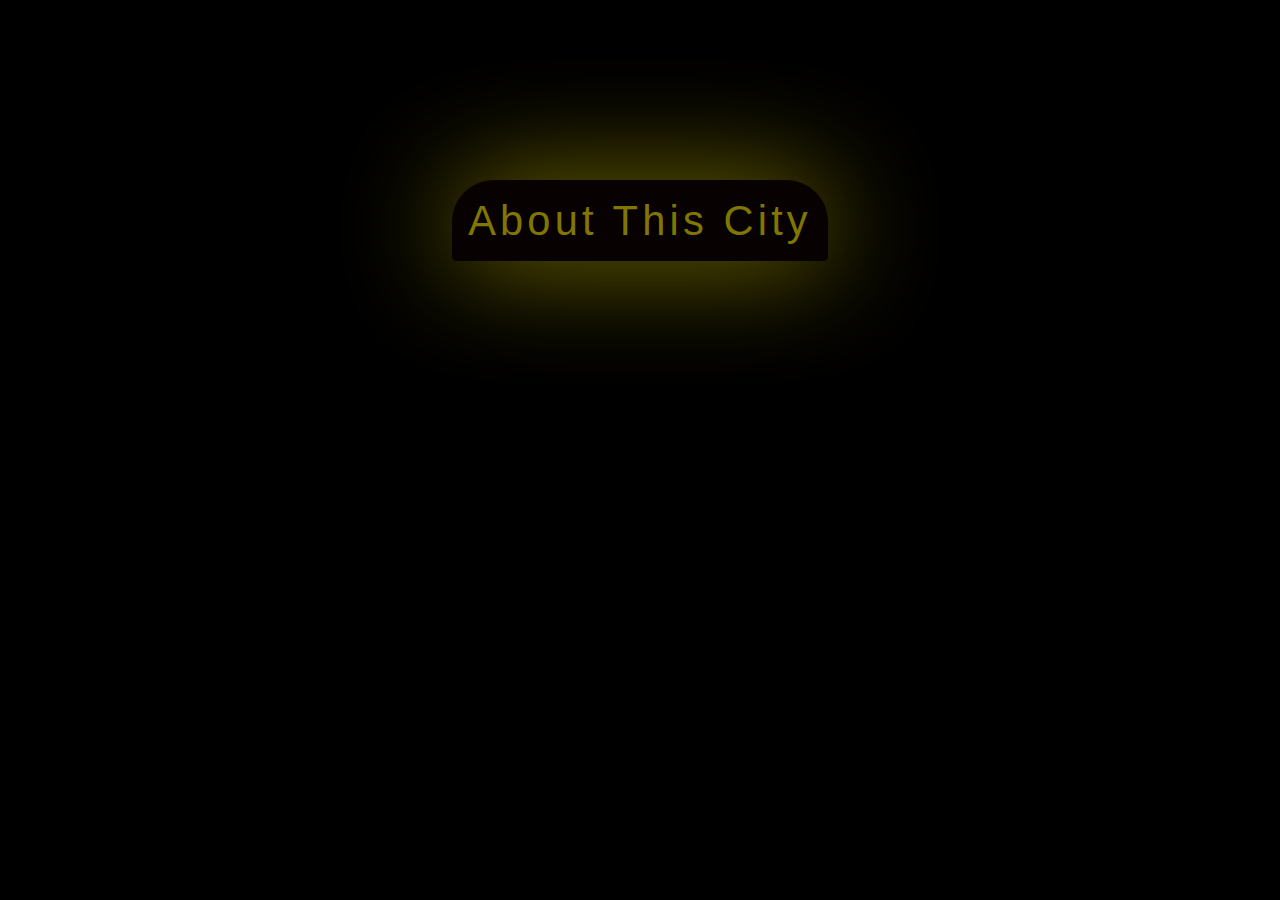
==== about2.html @ 737b9f4a "Create about2.html" ====
<!DOCTYPE html>
<html lang="en" class="gr__explorerscity_com"><head>
    <!-- Global site tag (gtag.js) - Google Analytics -->
    <script type="text/javascript" async="" src="https://www.google-analytics.com/analytics.js"></script><script async="" src="https://www.googletagmanager.com/gtag/js?id=UA-10649734-18"></script>
    <script>
        window.dataLayer = window.dataLayer || [];
        function gtag() { dataLayer.push(arguments); }
        gtag('js', new Date());

        gtag('config', 'UA-10649734-18');
    </script>

    <meta charset="UTF-8">
    <meta name="viewport" content="width=device-width, initial-scale=1.0">
    <meta http-equiv="X-UA-Compatible" content="ie=edge">
    <title>About Explorers City</title>
    <link rel="stylesheet" href="explore.css">
</head>

<body data-gr-c-s-loaded="true">

    <div id="container">
        
    </div>
    <button onclick="fadeOut()">About This City</button>

    <script>
        var fadeOut = function() {
            var container = document.getElementById('container');
            var unit = 1;                        

            setInterval(function () {
                unit -= 0.2;
                
                container.style.opacity = unit; //For real browsers;
                container.style.filter = "alpha(opacity=" + unit + ")"; //For IE;
            }, 100);

            setTimeout(function () {
                window.location.href = "/explore";
            }, 1000);
        };        
    </script>



</body></html>
---- explore.css ----
body, button {
    background-color: black;
    text-align: center;

}

body {
    animation-name: fade-in;
    animation-duration: 8s;
    animation-iteration-count: 1;
}

@keyframes fade-in {
    0%   {opacity: 0;}
    100% {display: 1;}
}

#container {
    animation-name: xample;
    animation-duration: 8s;
    animation-iteration-count: infinite;
    width: 20em;
    margin: 0 auto;
    border-radius: 5em; 
    margin-top: 20vh;    
}

@keyframes xample {
    0%   {box-shadow: 0 0 1px #807600, inset 0 0 4px #807600;}
    50%  {box-shadow: 0 0 1px #807600, inset 0 0 11px #807600;}
    100% {box-shadow: 0 0 1px #807600, inset 0 0 4px #807600;}
}

.title {
    color: black;
    text-shadow: 1px 1px 111px #008033;
    font-size: 3em;
    font-family: Impact, Haettenschweiler, 'Arial Narrow Bold', sans-serif;
    font-weight: bold;
    position: relative;
}

#the {
    font-size: 1.5rem;
    bottom: -30px;
    left: -48px;
    z-index: -1;
}

#city {
    bottom: -113px;
    left: 14px;
    z-index: -2;
}

button {
    animation-name: example;
    animation-delay: 5s;
    animation-duration: 8s;
    animation-iteration-count: infinite; 
    background-color: #080101;
    border: none;
    border-radius: 1em 1em 0.1em 0.1em;   
    box-shadow: 1px 1px 111px #807600;
    color: #807600;
    font-size: 2.6em;
    font-family: Impact, Haettenschweiler, 'Arial Narrow Bold', sans-serif;
    letter-spacing: 0.1em;
    outline: none;
    padding: 0.4em;
}

@keyframes example {
    0%   {box-shadow: 0 0 65px #807600, inset 0 0 9px #807600;}
    50%  {box-shadow: 0 0 141px #807600, inset 0 0 3px #807600;}
    100% {box-shadow: 0 0 65px #807600, inset 0 0 9px #807600;}
}
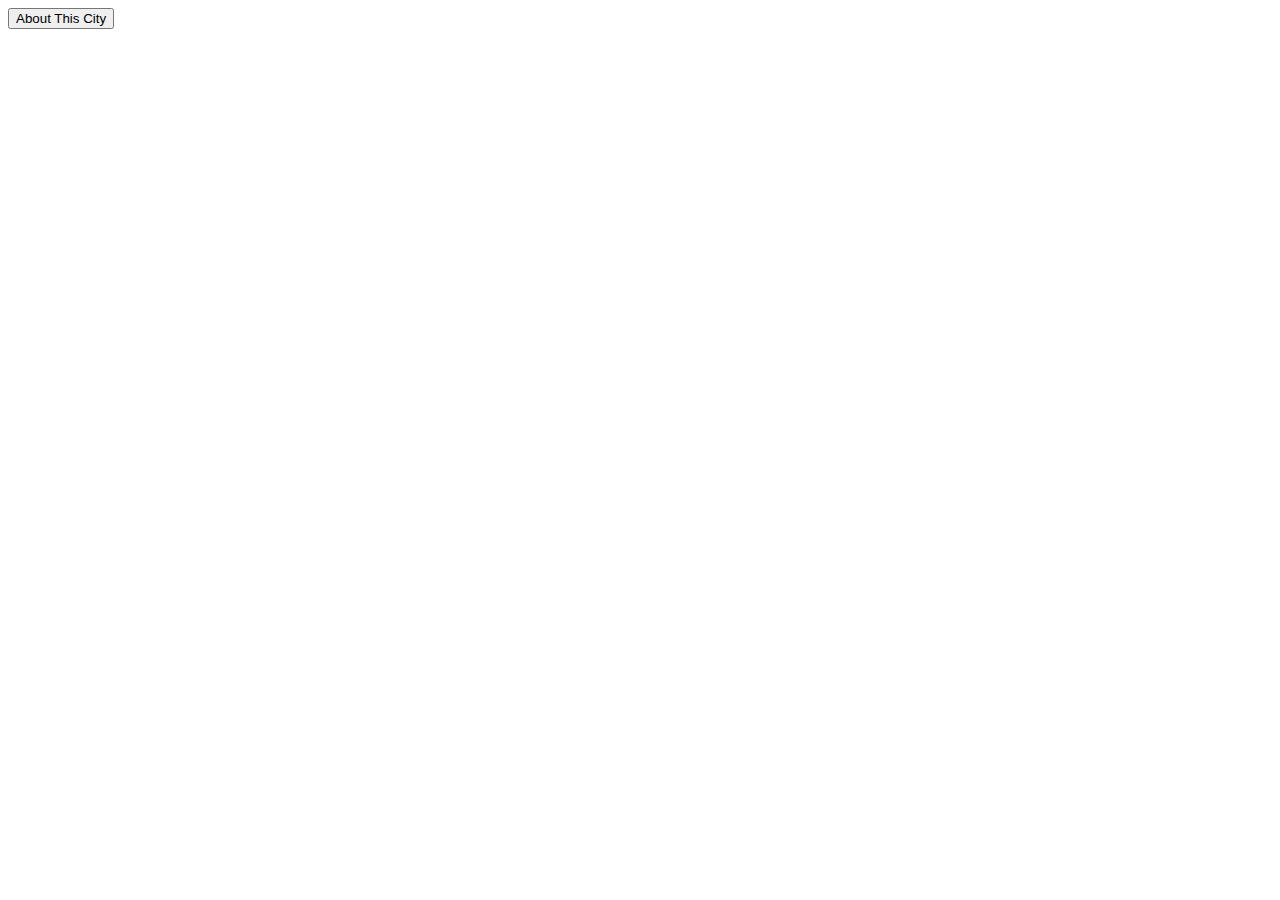
==== commit c01e3dc8: "Update about2.html" ====
--- a/about2.html
+++ b/about2.html
@@ -15,7 +15,7 @@
     <meta name="viewport" content="width=device-width, initial-scale=1.0">
     <meta http-equiv="X-UA-Compatible" content="ie=edge">
     <title>About Explorers City</title>
-    <link rel="stylesheet" href="explore.css">
+    <link rel="stylesheet" href="about2.css">
 </head>
 
 <body data-gr-c-s-loaded="true">
